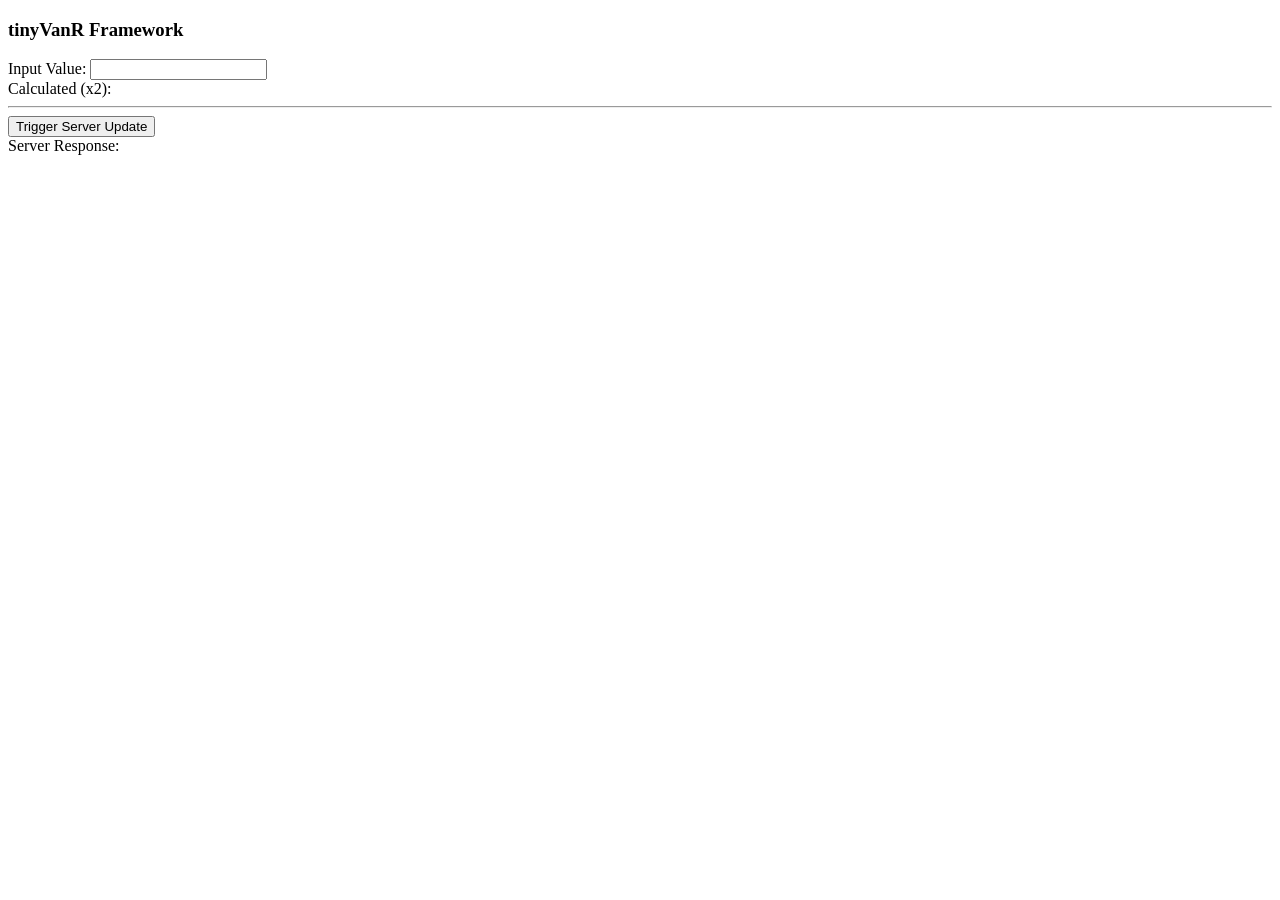
==== inst/tinyVanR/index.html @ a0524b04 "Initial commit" ====
<!DOCTYPE html>
<html>
<head>
    <title>tinyVanR Prototype</title>
    <script type="text/javascript" src="van-1.6.0.min.js"></script>
</head>
<body>
    <div id="root"></div>
    <script src="client.js"></script>
</body>
</html>
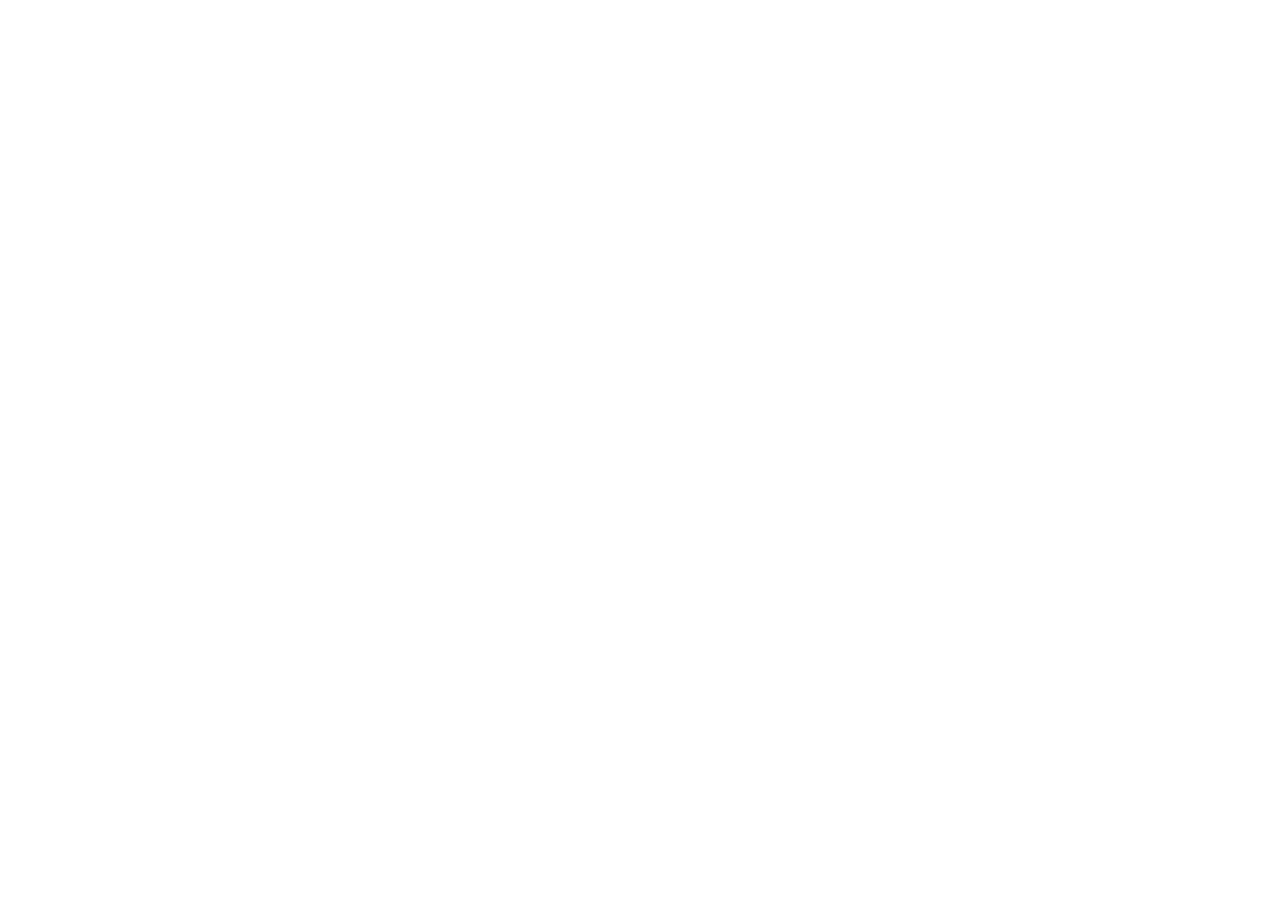
==== commit 5d9dff37: "Clean tag generation" ====
--- a/inst/tinyVanR/index.html
+++ b/inst/tinyVanR/index.html
@@ -1,7 +1,7 @@
 <!DOCTYPE html>
 <html>
 <head>
-    <title>tinyVanR Prototype</title>
+    <title>tinyVanR</title>
     <script type="text/javascript" src="van-1.6.0.min.js"></script>
 </head>
 <body>
